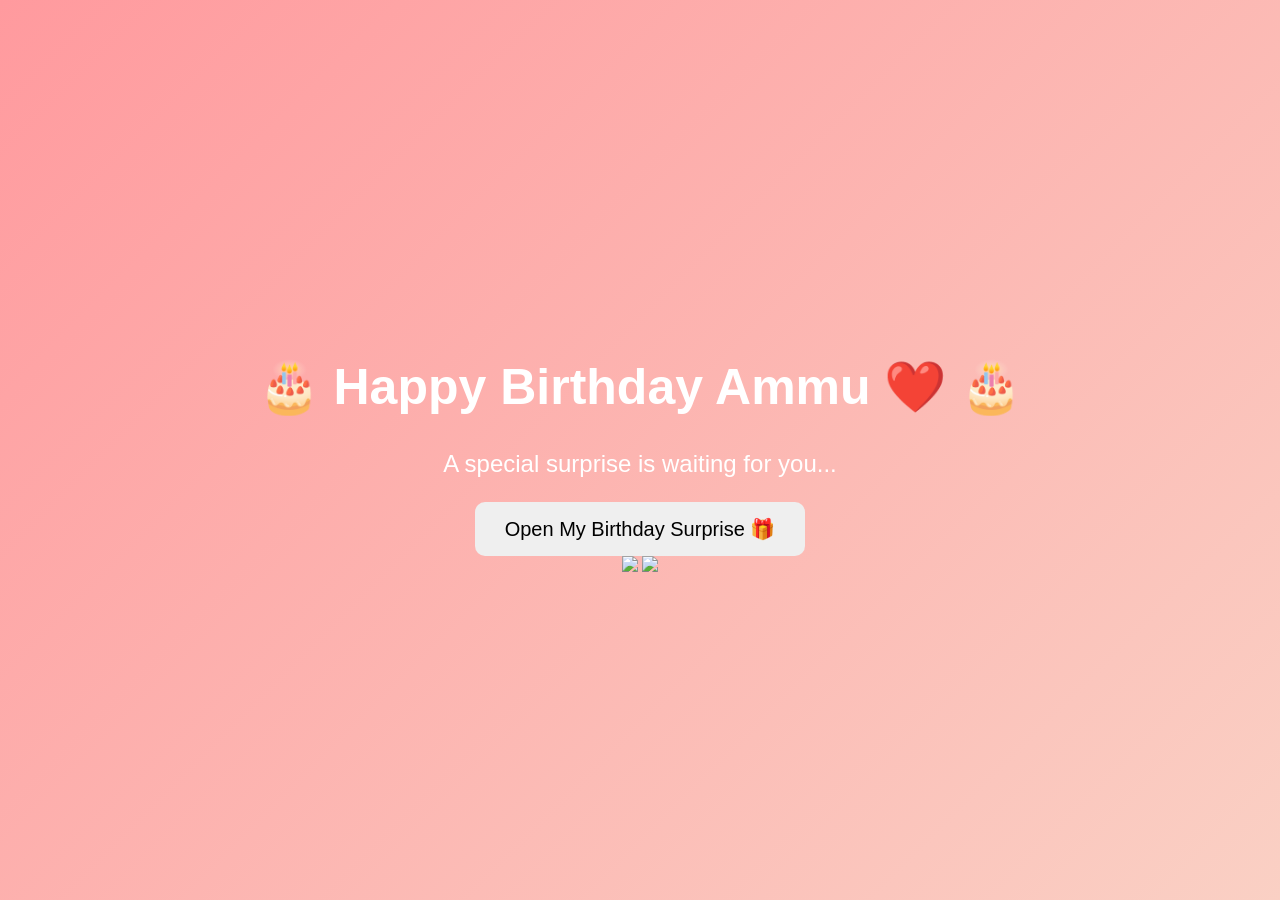
==== index.html @ a35f3ac9 "Add files via upload" ====
<!DOCTYPE html>
<html lang="en">
<head>
    <meta charset="UTF-8">
    <meta name="viewport" content="width=device-width, initial-scale=1.0">
    <title>Happy Birthday Ammu ❤️</title>

    <link rel="stylesheet" href="style.css">
</head>

<body>

    <div class="container">
        <h1>🎂 Happy Birthday Ammu ❤️ 🎂</h1>

        <p>
            A special surprise is waiting for you...
        </p>

  <button onclick="window.location.href='gift.html'">
            Open My Birthday Surprise 🎁
        </button>
        
      <div id="messageBox"></div>

<img src="Images/Cartoon.png.png" id="character" alt="Cartoon Character">

<img src="Images/Cartoon.png.png" class="jesus top-right">
<img src="Images/Cartoon.png.png" class="jesus bottom-right">

</div>

    <script src="script.js"></script>

</body>
</html>
---- style.css ----
body{
    margin:0;
    padding:0;
    height:100vh;

    display:flex;
    justify-content:center;
    align-items:center;

    background:linear-gradient(
        135deg,
        #ff9a9e,
        #fad0c4
    );

    font-family:Arial, sans-serif;
}

.container{
    text-align:center;
}

h1{
    color:white;
    font-size:50px;
}

p{
    color:white;
    font-size:24px;
}

button{
    padding:15px 30px;
    font-size:20px;
    border:none;
    border-radius:10px;
    cursor:pointer;
} 

#character{
    width:200px;
    position:absolute;
    bottom:20px;
    left:-250px;
    transition:left 3s ease;
}
.gift-options{
    display:flex;
    justify-content:center;
    gap:20px;
    margin-top:40px;
}

.gift-btn{
    padding:20px 30px;
    font-size:20px;
    border:none;
    border-radius:15px;
    cursor:pointer;
}

.gift-btn:hover{
    transform:scale(1.1);
}
.gift-card{
    background:white;
    width:250px;
    padding:25px;
    border-radius:20px;
    box-shadow:0 4px 10px rgba(0,0,0,0.1);
    cursor:pointer;
    transition:0.3s;
    text-align:center;
}

.gift-card:hover{
    transform:translateY(-10px);
}

.gift-card h2{
    margin-bottom:10px;
}

.gift-card p{
    color:#666;
}

.gift-options{
    display:flex;
    justify-content:center;
    gap:20px;
    margin-top:40px;
    flex-wrap:wrap;
}   

.gift-card img{
    width:200px;
    height:200px;
    object-fit:cover;
    border-radius:10px;
}
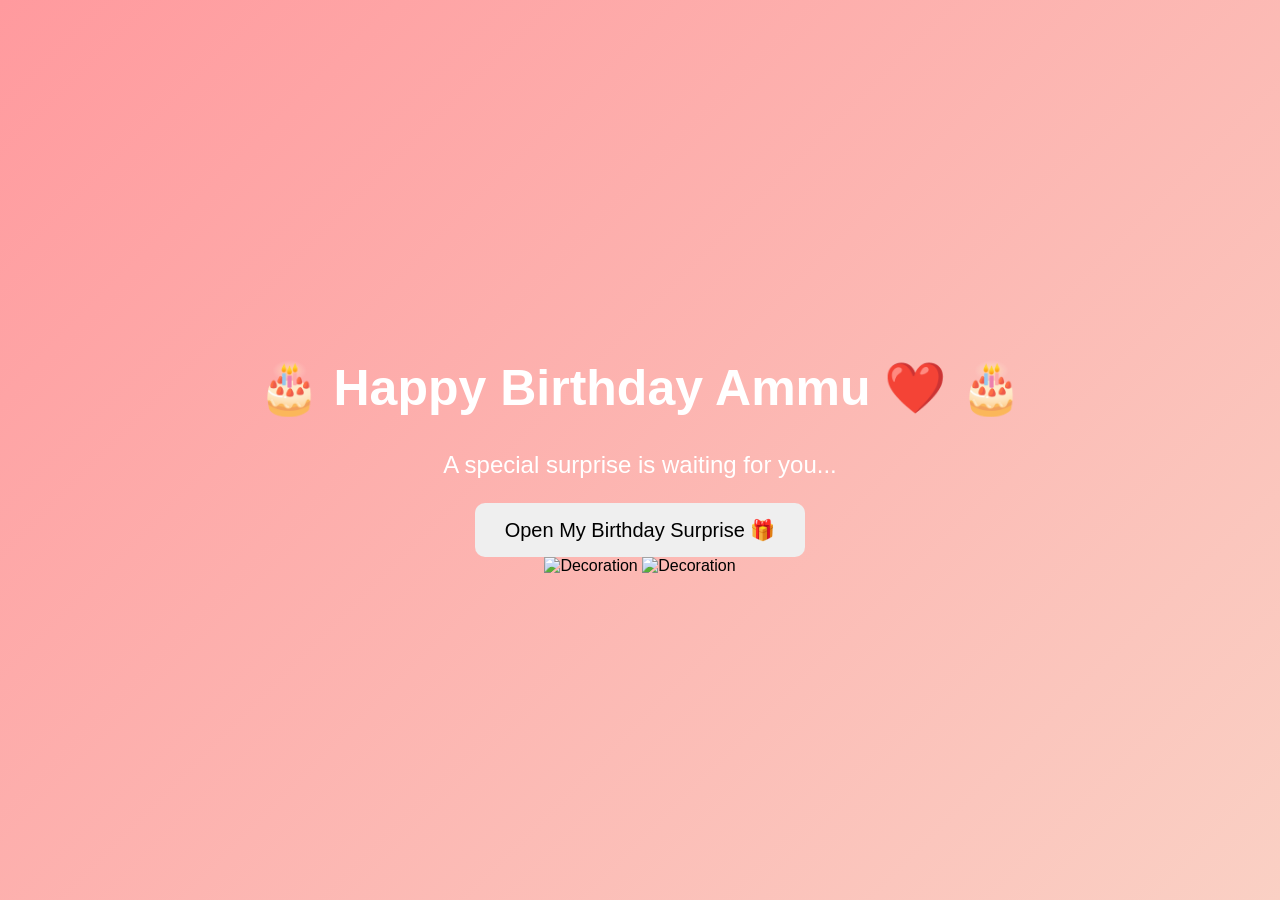
==== commit 2c90cf6f: "Update index.html" ====
--- a/index.html
+++ b/index.html
@@ -3,6 +3,7 @@
 <head>
     <meta charset="UTF-8">
     <meta name="viewport" content="width=device-width, initial-scale=1.0">
+
     <title>Happy Birthday Ammu ❤️</title>
 
     <link rel="stylesheet" href="style.css">
@@ -11,26 +12,28 @@
 <body>
 
     <div class="container">
+
         <h1>🎂 Happy Birthday Ammu ❤️ 🎂</h1>
 
         <p>
             A special surprise is waiting for you...
         </p>
 
-  <button onclick="window.location.href='gift.html'">
+        <button onclick="window.location.href='greeting.html'">
             Open My Birthday Surprise 🎁
         </button>
-        
-      <div id="messageBox"></div>
 
-<img src="Images/Cartoon.png.png" id="character" alt="Cartoon Character">
+        <div id="messageBox"></div>
 
-<img src="Images/Cartoon.png.png" class="jesus top-right">
-<img src="Images/Cartoon.png.png" class="jesus bottom-right">
+        <img src="Images/Cartoon.png.png" id="character" alt="Cartoon Character">
 
-</div>
+        <img src="Images/Cartoon.png.png" class="jesus top-right" alt="Decoration">
+
+        <img src="Images/Cartoon.png.png" class="jesus bottom-right" alt="Decoration">
+
+    </div>
 
     <script src="script.js"></script>
 
 </body>
-</html>+</html>
